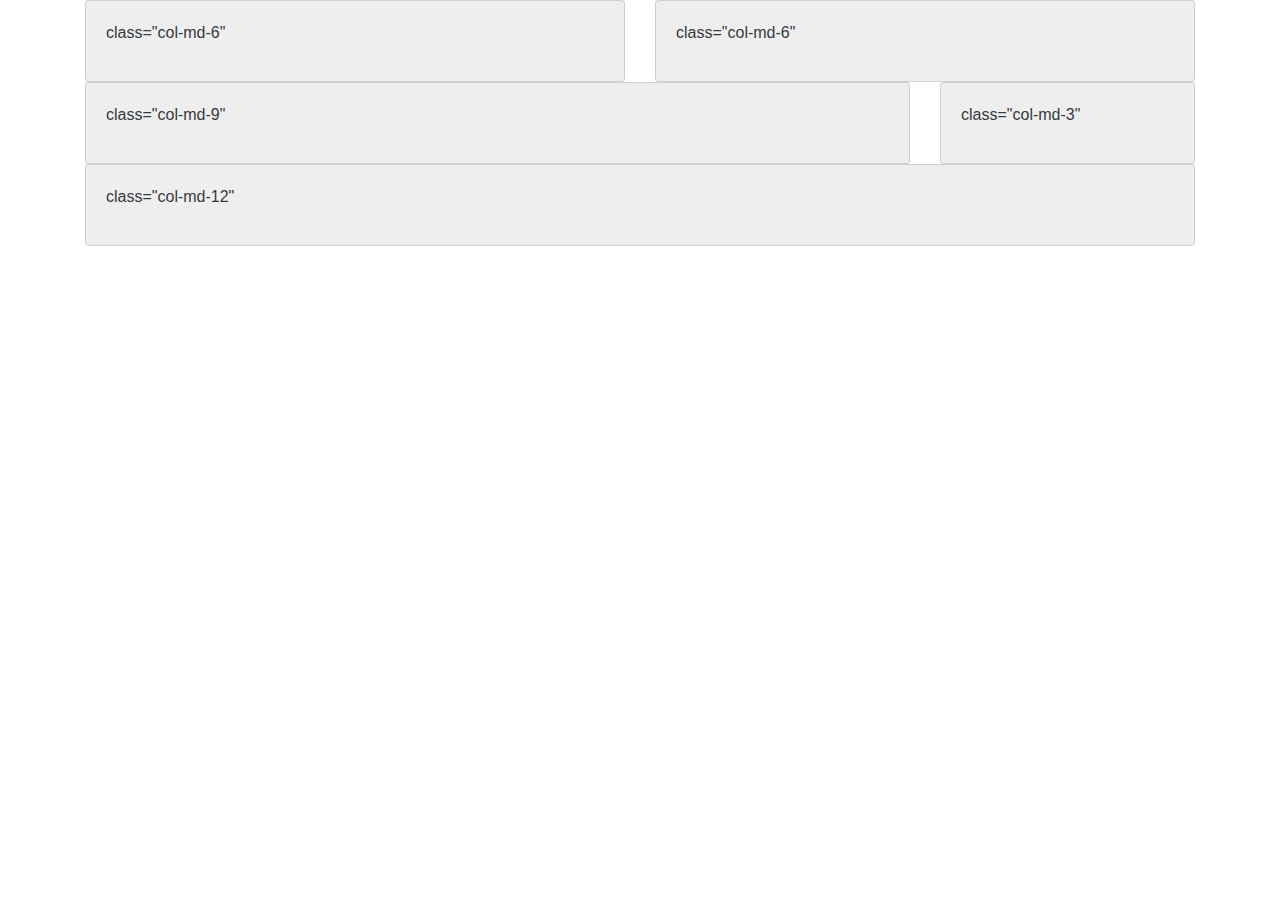
==== exemplo1/index.html @ fef2a694 "Commit inicial" ====
<!doctype html>
<html lang="en">
  <head>
    <!-- Required meta tags -->
    <meta charset="utf-8">
    <meta name="viewport" content="width=device-width, initial-scale=1, shrink-to-fit=no">
    <!-- Bootstrap CSS -->
    <link rel="stylesheet" href="assets/css/bootstrap/bootstrap.min.css" />
    <link rel="stylesheet" href="assets/css/style.css" />
    <title>Hello, world!</title>
  </head>
  <body>    
    <div class="container">
        <div class="row">
          <div class="col-md-6">
            <div class="card card-grey card-body text-dark">
              <p>class="col-md-6"</p>
            </div>
          </div>
          <div class="col-md-6">
            <div class="card card-grey card-body text-dark">
              <p>class="col-md-6"</p>
            </div>
          </div>
        </div>
      <div class="row">
          <div class="col-md-9">
            <div class="card card-grey card-body text-dark">
              <p>class="col-md-9"</p>
            </div>
          </div>
          <div class="col-md-3">
            <div class="card card-grey card-body text-dark">
              <p>class="col-md-3"</p>
            </div>
          </div>
      </div>
      <div class="row">
          <div class="col-md-12">
            <div class="card card-grey card-body text-dark">
              <p>class="col-md-12"</p>
            </div>
          </div>
      </div>
    </div>
    <!-- Optional JavaScript -->
    <!-- jQuery first, then Popper.js, then Bootstrap JS -->
    <script src="assets/js/jquery/jquery-3.3.1.slim.min.js"></script>
    <script src="assets/js/popper/popper.min.js"></script>
    <script src="assets/js/bootstrap/bootstrap.min.js"></script>
  </body>
</html>
---- exemplo1/assets/css/style.css ----
.card-grey {
    background: #EEE;    
  }
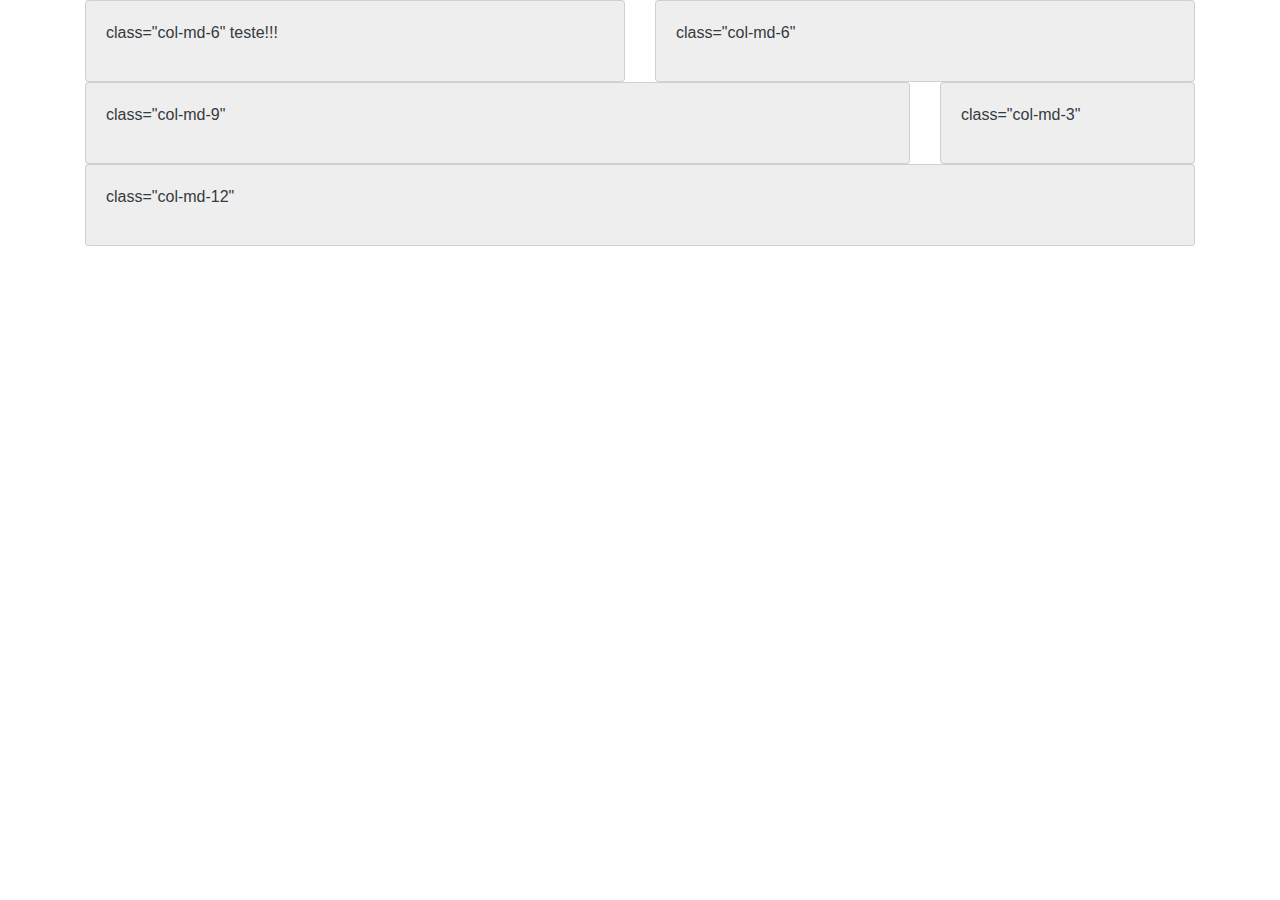
==== commit 3d018b03: "Teste de modificação de arquivo no git." ====
--- a/exemplo1/index.html
+++ b/exemplo1/index.html
@@ -14,7 +14,7 @@
         <div class="row">
           <div class="col-md-6">
             <div class="card card-grey card-body text-dark">
-              <p>class="col-md-6"</p>
+              <p>class="col-md-6" teste!!!</p>
             </div>
           </div>
           <div class="col-md-6">
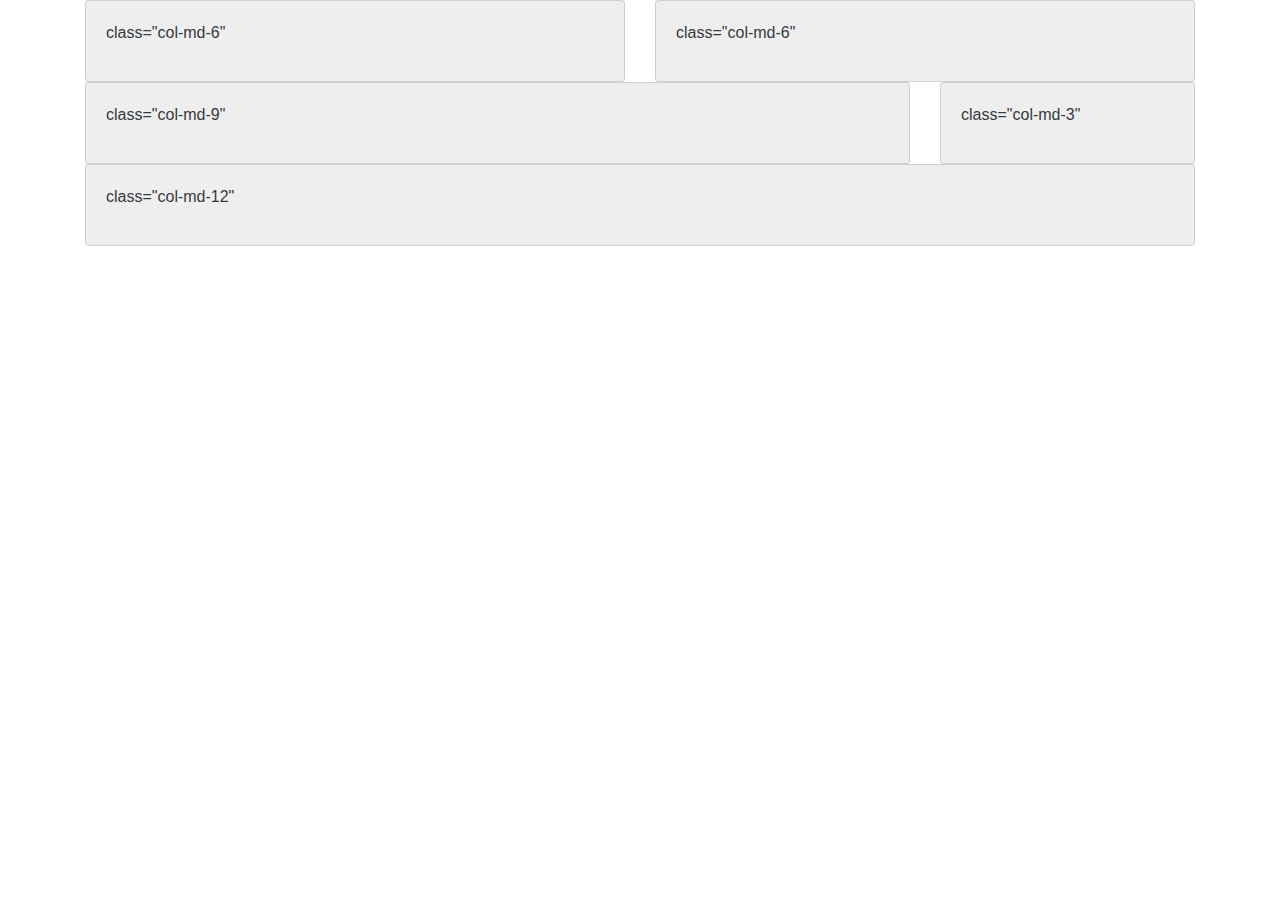
==== commit f8292f12: "Primeiro exemplo de layout responsivo." ====
--- a/exemplo1/index.html
+++ b/exemplo1/index.html
@@ -14,7 +14,7 @@
         <div class="row">
           <div class="col-md-6">
             <div class="card card-grey card-body text-dark">
-              <p>class="col-md-6" teste!!!</p>
+              <p>class="col-md-6"</p>
             </div>
           </div>
           <div class="col-md-6">
